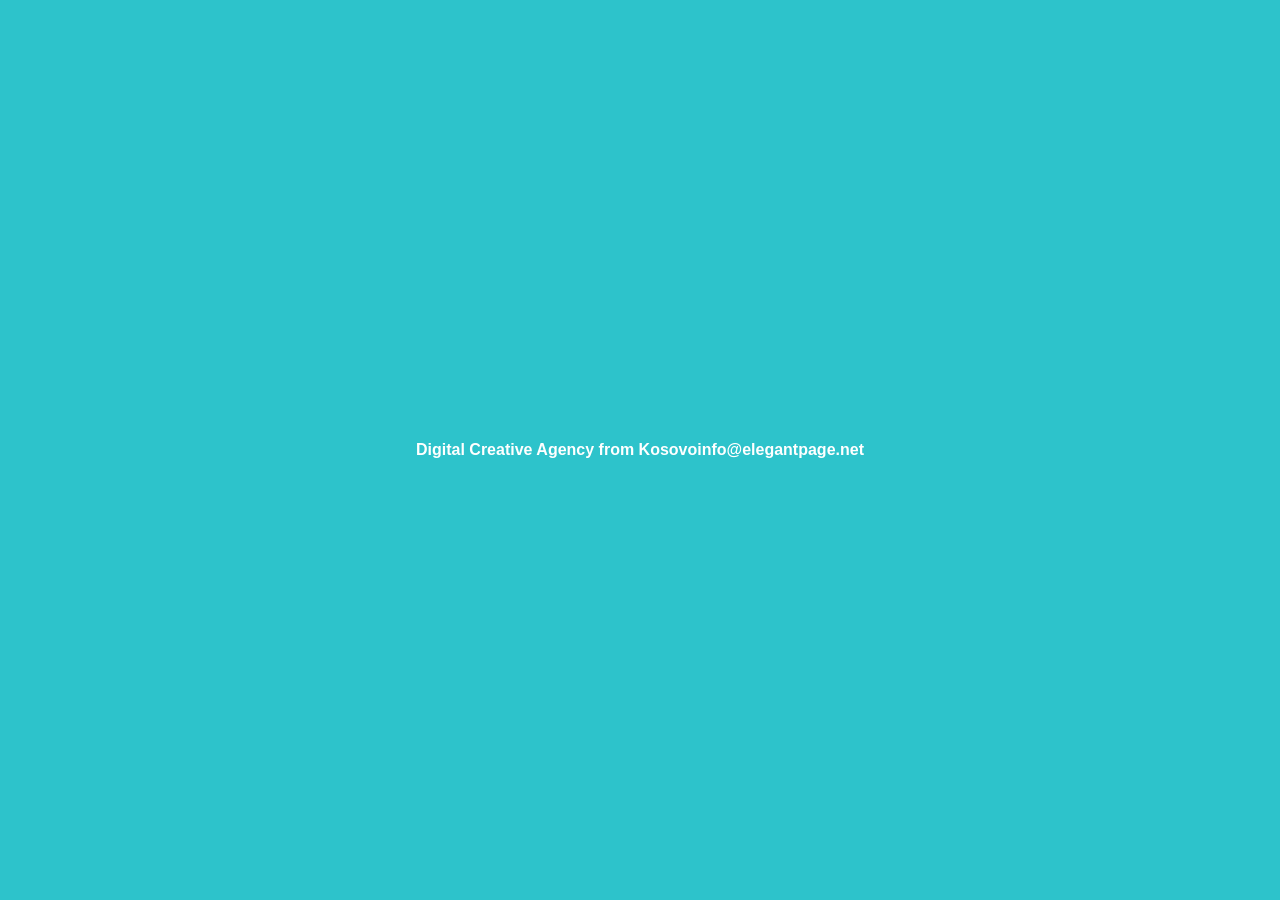
==== index.html @ 11e11af1 "Update index.html" ====
<!DOCTYPE html>
<html lang="en">
<head>
    <meta charset="UTF-8">
    <meta name="viewport" content="width=device-width, initial-scale=1.0">
    <title>elegantpage</title>
    <style>
        body {
            margin: 0;
            height: 100vh;
            display: flex;
            justify-content: center;
            align-items: center;
            font-family: Arial, sans-serif;
            color: white;
            font-weight: bold;
            text-align: center;
        }
    </style>
</head>
<body>
    <div id="text">Digital Creative Agency from Kosovo </div>
   </br>
    <div id="text"> info@elegantpage.net</div><br><br>

    <script>
        function getRandomColor() {
            const letters = '0123456789ABCDEF';
            let color = '#';
            for (let i = 0; i < 6; i++) {
                color += letters[Math.floor(Math.random() * 16)];
            }
            return color;
        }

        document.body.style.backgroundColor = getRandomColor();
    </script>
</body>
</html>
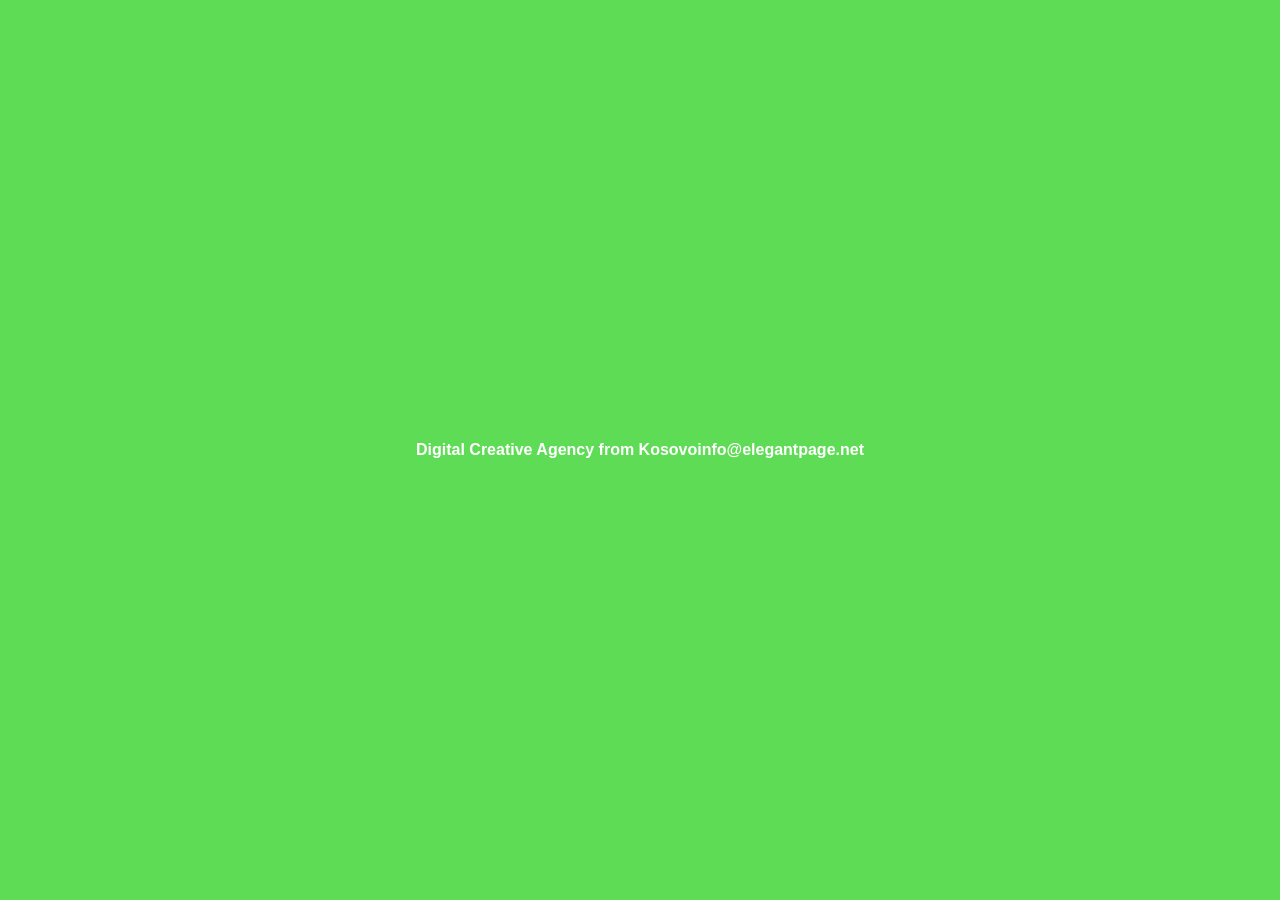
==== commit b7292483: "Update index.html" ====
--- a/index.html
+++ b/index.html
@@ -20,7 +20,7 @@
 </head>
 <body>
     <div id="text">Digital Creative Agency from Kosovo </div>
-   </br>
+  <br> </br>
     <div id="text"> info@elegantpage.net</div><br><br>
 
     <script>
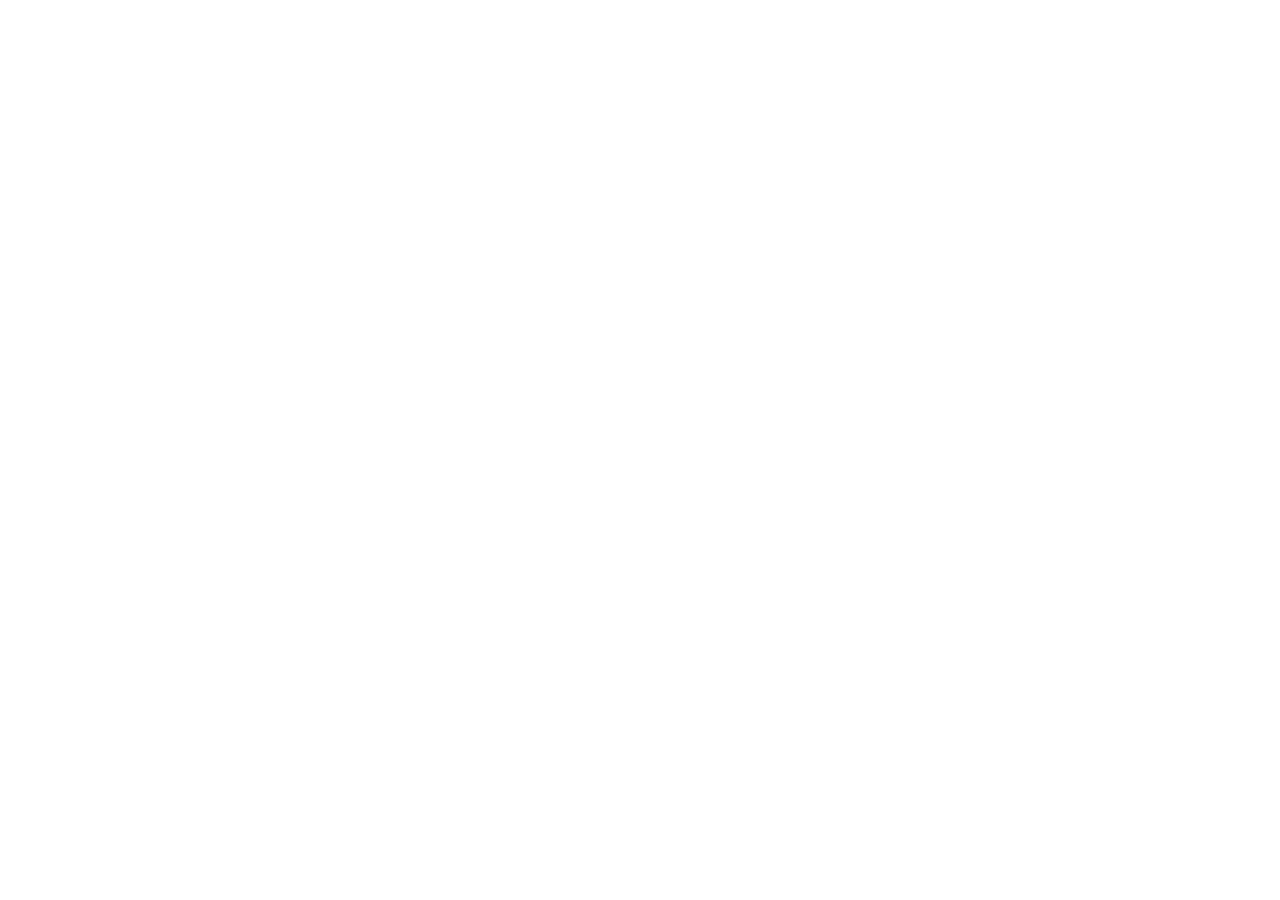
==== commit 432bab5c: "Update index.html" ====
--- a/index.html
+++ b/index.html
@@ -9,6 +9,7 @@
             margin: 0;
             height: 100vh;
             display: flex;
+            flex-direction: column;
             justify-content: center;
             align-items: center;
             font-family: Arial, sans-serif;
@@ -16,12 +17,15 @@
             font-weight: bold;
             text-align: center;
         }
+        .contact {
+            margin-top: 20px;
+            font-weight: normal;
+        }
     </style>
 </head>
 <body>
-    <div id="text">Digital Creative Agency from Kosovo </div>
-  <br> </br>
-    <div id="text"> info@elegantpage.net</div><br><br>
+    <div id="text">Digital Creative Agency from Kosovo</div>
+    <div class="contact">Email: info@elegantpage.net</div>
 
     <script>
         function getRandomColor() {
@@ -33,7 +37,4 @@
             return color;
         }
 
-        document.body.style.backgroundColor = getRandomColor();
-    </script>
-</body>
-</html>
+ 
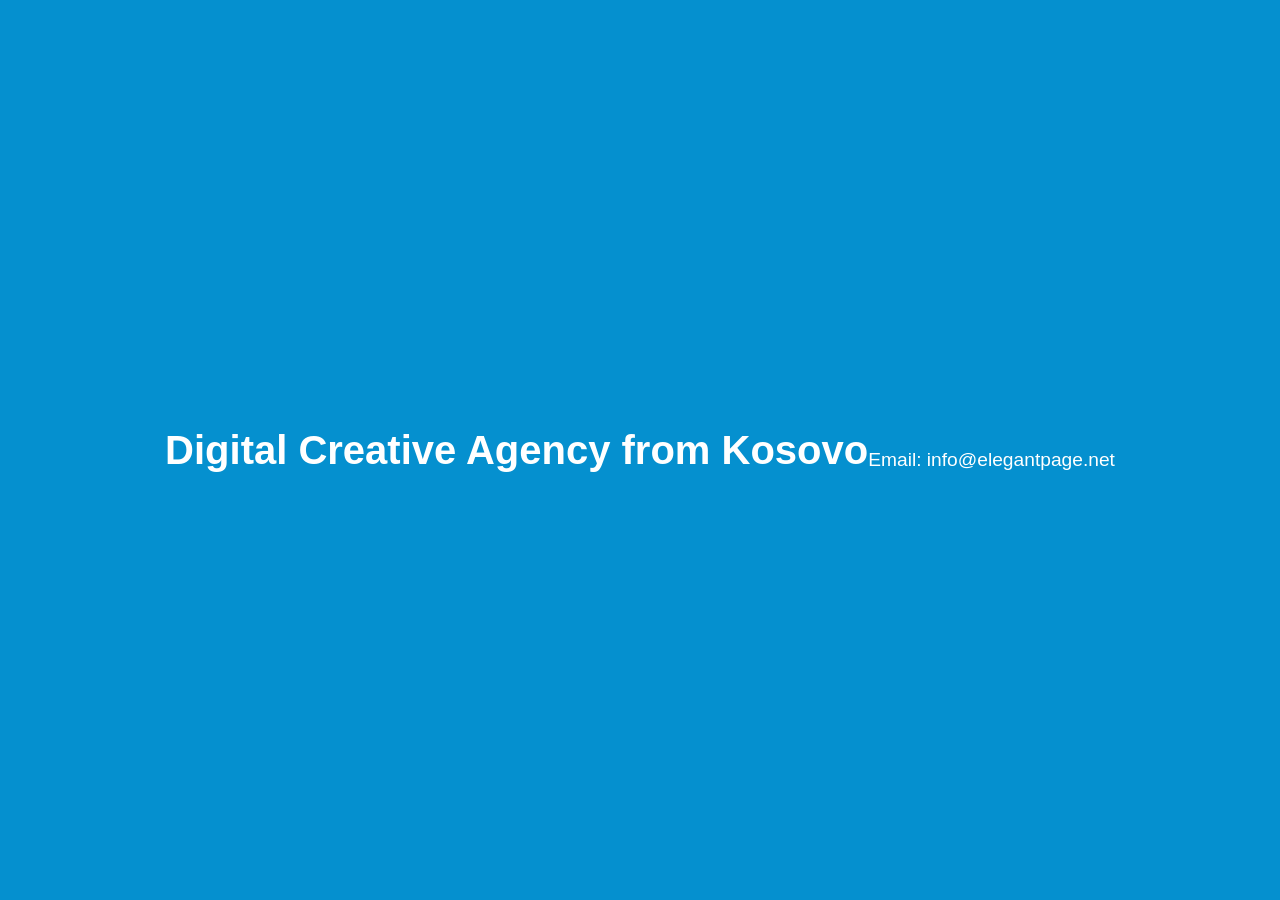
==== commit 9a6690db: "Update index.html" ====
--- a/index.html
+++ b/index.html
@@ -9,22 +9,48 @@
             margin: 0;
             height: 100vh;
             display: flex;
-            flex-direction: column;
             justify-content: center;
             align-items: center;
             font-family: Arial, sans-serif;
             color: white;
             font-weight: bold;
             text-align: center;
+            overflow: hidden;
+            animation: fadeIn 1s ease-in;
         }
+
+        @keyframes fadeIn {
+            from {
+                opacity: 0;
+            }
+            to {
+                opacity: 1;
+            }
+        }
+
+        .text {
+            font-size: 2.5rem;
+            animation: slide 3s infinite alternate;
+        }
+
+        @keyframes slide {
+            0% {
+                transform: translateY(0);
+            }
+            100% {
+                transform: translateY(-20px);
+            }
+        }
+
         .contact {
             margin-top: 20px;
             font-weight: normal;
+            font-size: 1.2rem;
         }
     </style>
 </head>
 <body>
-    <div id="text">Digital Creative Agency from Kosovo</div>
+    <div class="text">Digital Creative Agency from Kosovo</div>
     <div class="contact">Email: info@elegantpage.net</div>
 
     <script>
@@ -37,4 +63,13 @@
             return color;
         }
 
- 
+        function changeBackgroundColor() {
+            document.body.style.backgroundColor = getRandomColor();
+        }
+
+        // Change the background color every 3 seconds
+        setInterval(changeBackgroundColor, 3000);
+        changeBackgroundColor(); // Initial call to set the color immediately
+    </script>
+</body>
+</html>
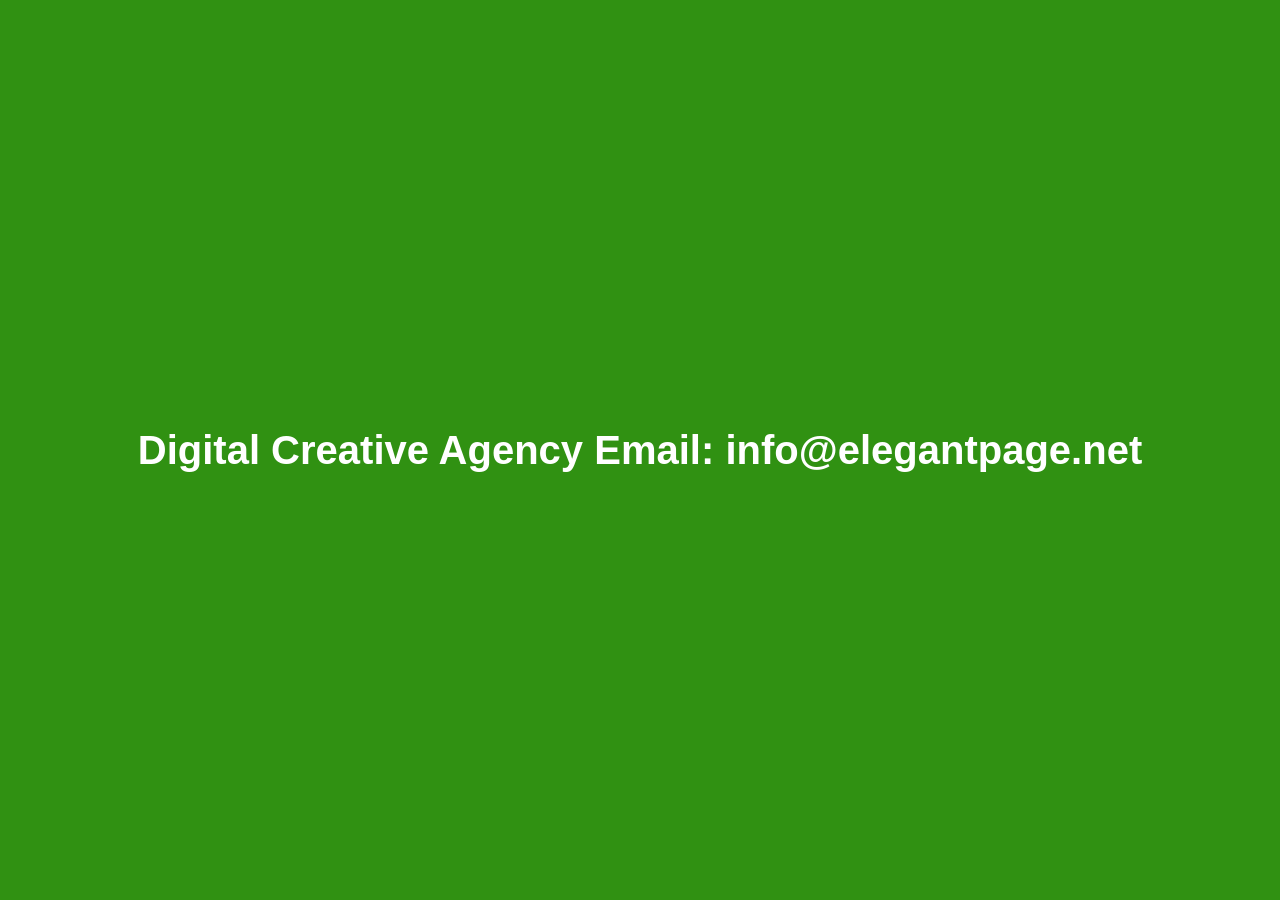
==== commit 182ff2de: "Update index.html" ====
--- a/index.html
+++ b/index.html
@@ -50,9 +50,7 @@
     </style>
 </head>
 <body>
-    <div class="text">Digital Creative Agency from Kosovo</div>
-    <div class="contact">Email: info@elegantpage.net</div>
-
+    <div class="text">Digital Creative Agency Email: info@elegantpage.net</div>
     <script>
         function getRandomColor() {
             const letters = '0123456789ABCDEF';
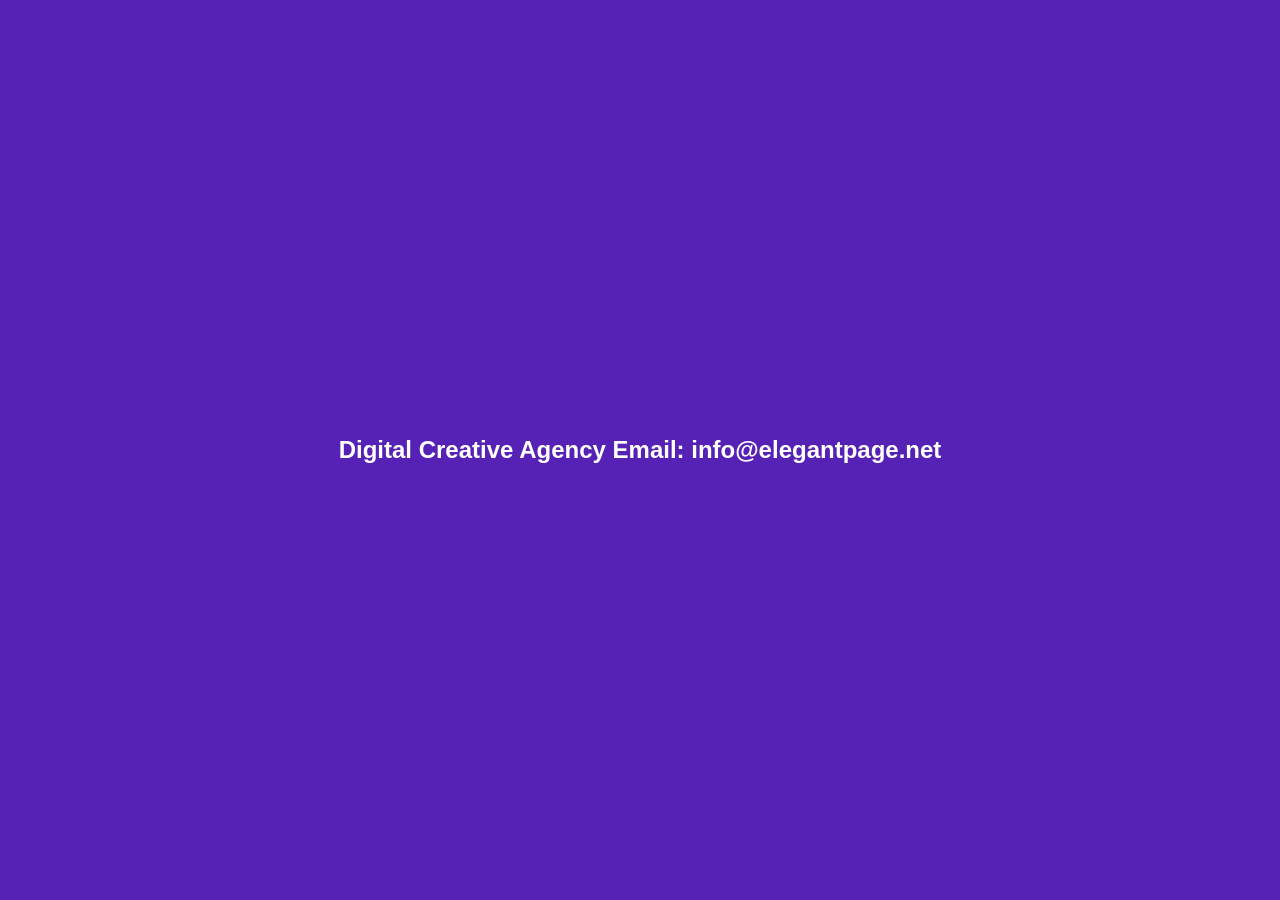
==== commit 49a0f0e9: "Update index.html" ====
--- a/index.html
+++ b/index.html
@@ -29,7 +29,7 @@
         }
 
         .text {
-            font-size: 2.5rem;
+            font-size: 1.5rem;
             animation: slide 3s infinite alternate;
         }
 
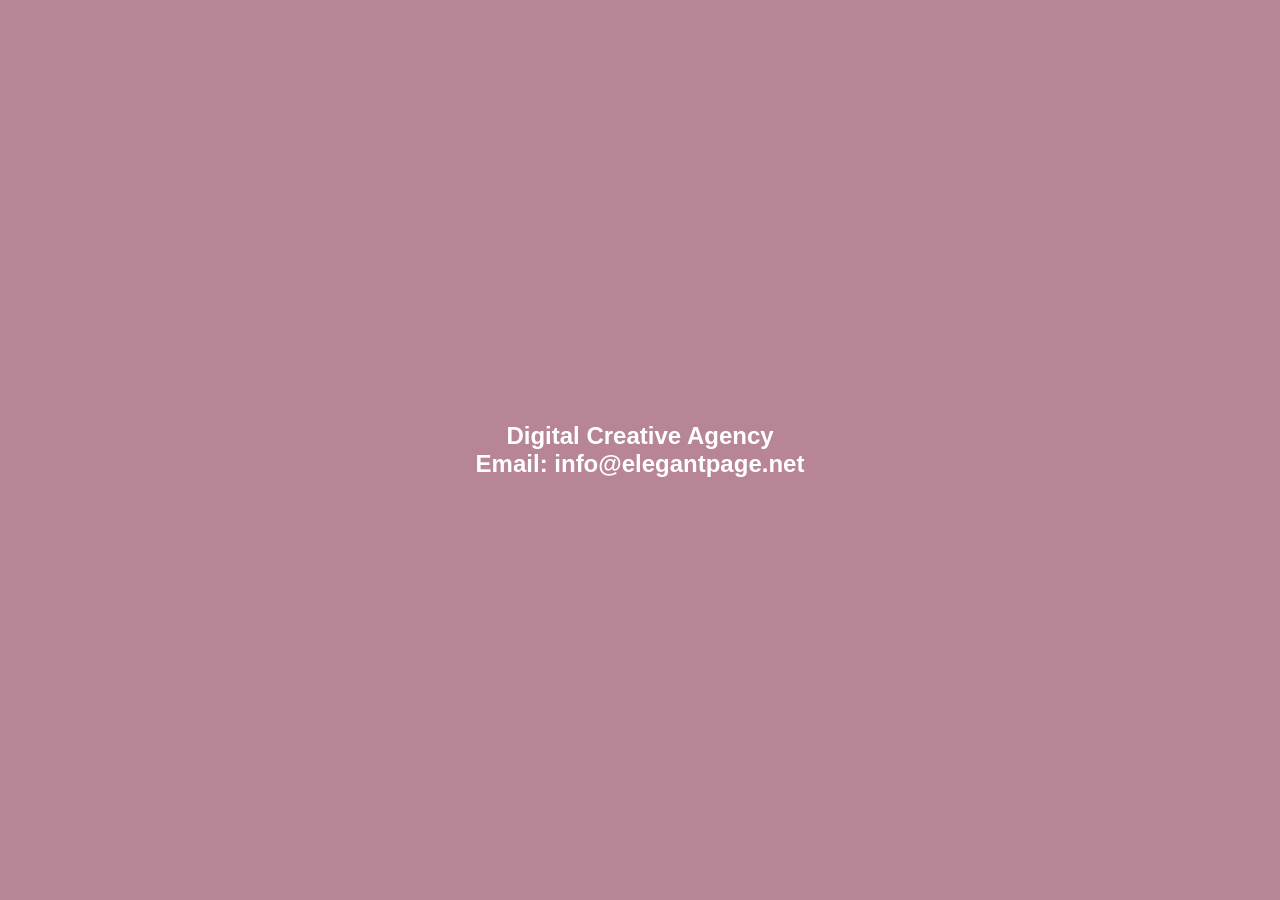
==== commit 89b473a6: "Update index.html" ====
--- a/index.html
+++ b/index.html
@@ -50,7 +50,7 @@
     </style>
 </head>
 <body>
-    <div class="text">Digital Creative Agency Email: info@elegantpage.net</div>
+    <div class="text">Digital Creative Agency <br>Email: info@elegantpage.net</div>
     <script>
         function getRandomColor() {
             const letters = '0123456789ABCDEF';
